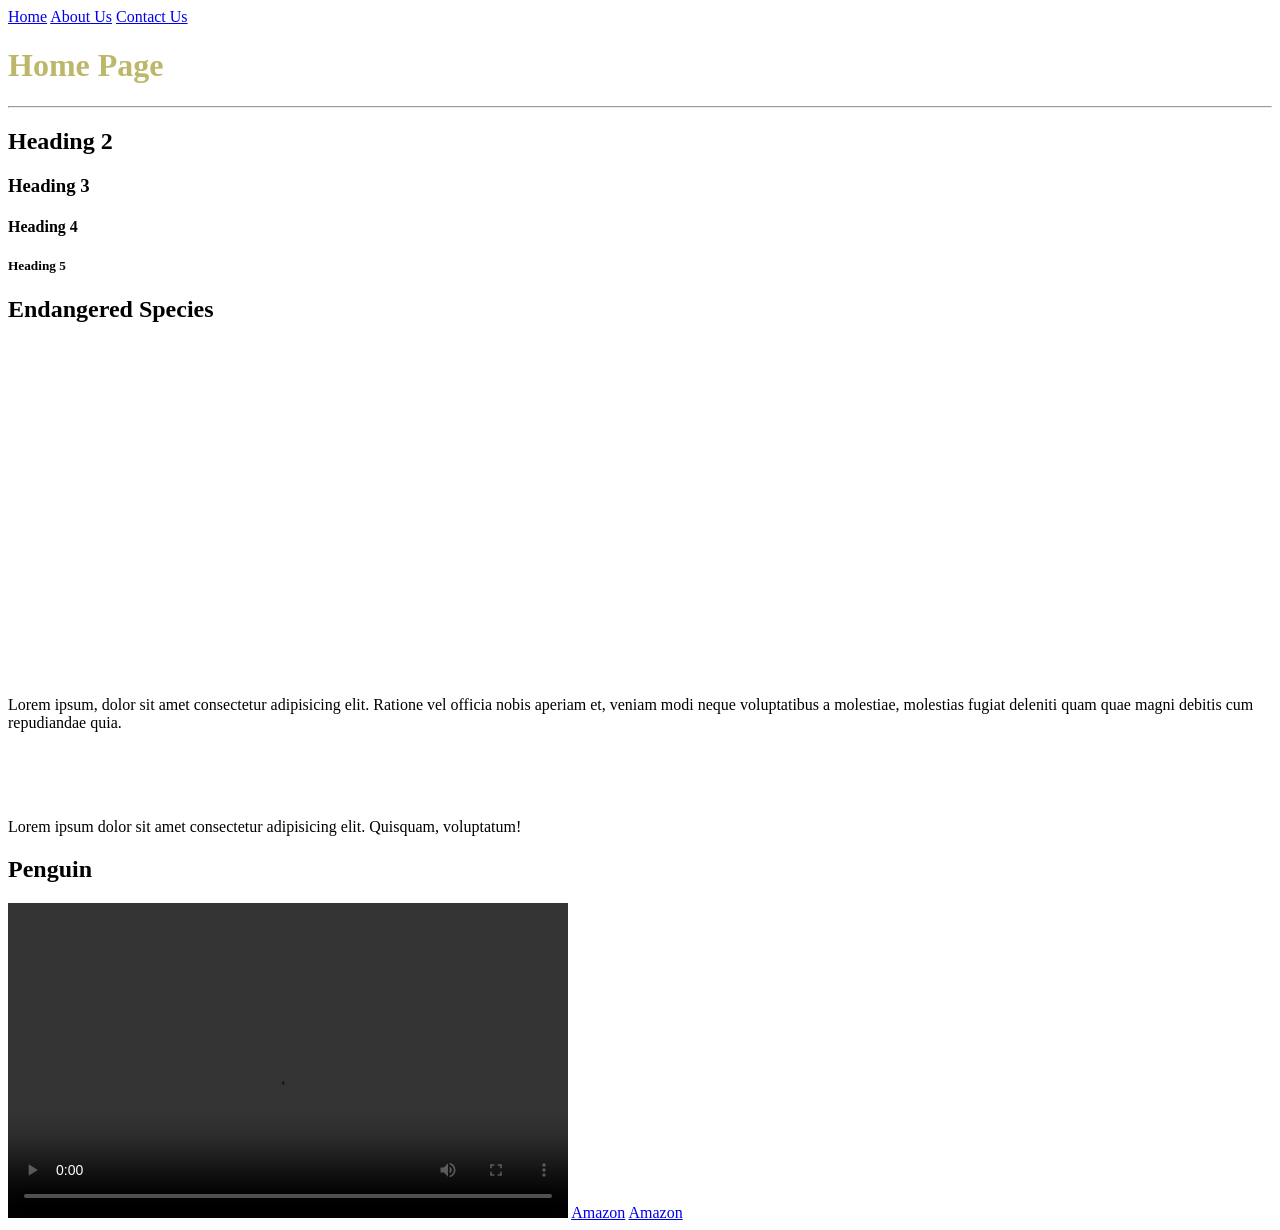
==== index.html @ 07825186 "First Draft of Website First Draft of Website" ====
<!DOCTYPE html>
<html>
<head>
    <title>Animal Preservation Center</title>
</head>
    <body>
        <!-- Anchor tags used for internal navigation-->
        <a href="index.html">Home</a>
        <a href="about_us.html">About Us</a>
        <a href="contact_us.html">Contact Us</a>

        <!-- Sample Headings -->
        <h1 style="color:darkkhaki">Home Page</h1>
        <hr>
        <h2>Heading 2</h2>
        <h3>Heading 3</h3>
        <h4>Heading 4</h4>
        <h5>Heading 5</h5>
        <!-- sample iframe heading youtuve video -->
        <h2>Endangered Species</h2>
        <iframe width="560" height="315" src="https://www.youtube.com/embed/zbdWod-PX8U?si=J-JEIafGWzqIRCxt" title="Endabgered Species" frameborder="0" allow="accelerometer; autoplay; clipboard-write; encrypted-media; gyroscope; picture-in-picture; web-share" referrerpolicy="strict-origin-when-cross-origin" allowfullscreen></iframe>
        <br><br>

        <p>Lorem ipsum, dolor sit amet consectetur adipisicing elit. Ratione vel officia nobis aperiam et, veniam modi neque voluptatibus a molestiae, molestias fugiat deleniti quam quae magni debitis cum repudiandae quia.</p>
        <br><br><br>
        <p>Lorem ipsum dolor sit amet consectetur adipisicing elit. Quisquam, voluptatum!</p>

        <!-- sample embedded video -->
            <h2> Penguin </h2>
            <video width="560" height="315" controls>
                <source src="videos/Penguinvid.mp4" type="video/mp4">
                <source src="videos/Penguinvid.ogg" type="video/ogg">
                <source src="videos/Penguinvid.wmv" type="video/wmv">
                Your browser does not support the video.
            </video>

<a href="https://www.amazon.com">Amazon</a>

<a href="https://www.amazon.com" target="_blank">Amazon</a>

    </body>
</html>
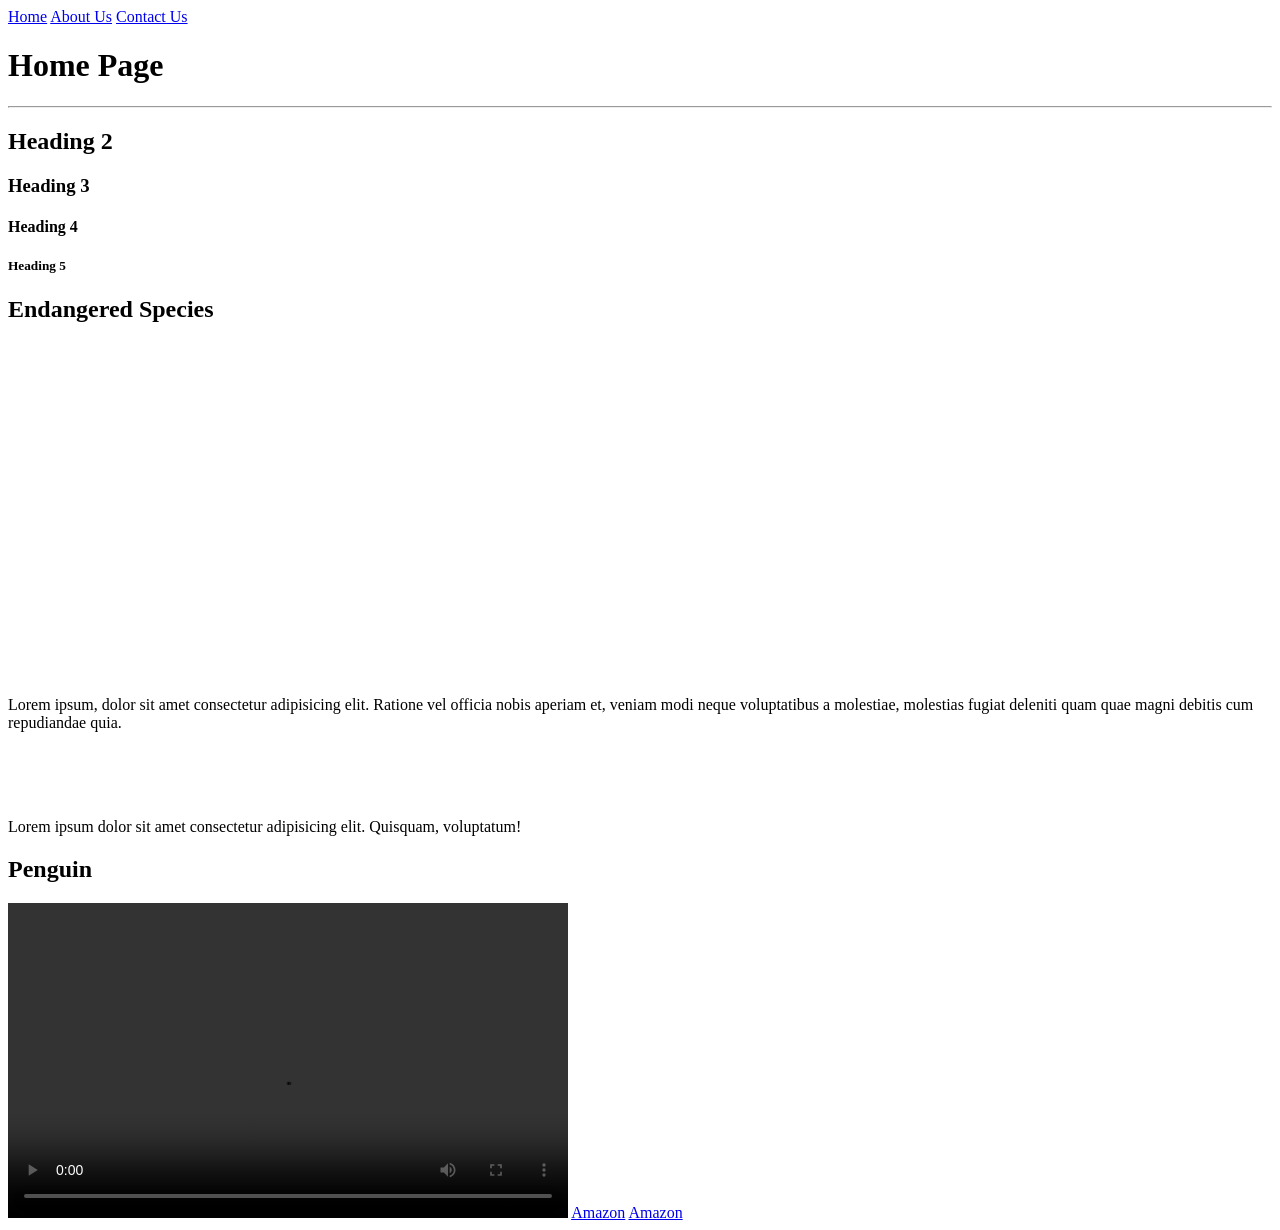
==== commit 00839a47: "2nd draft External Stylesheet was added" ====
--- a/index.html
+++ b/index.html
@@ -2,7 +2,7 @@
 <html>
 <head>
     <title>Animal Preservation Center</title>
-</head>
+   <link rel="stylesheet" href="stylesheets/site.css">
     <body>
         <!-- Anchor tags used for internal navigation-->
         <a href="index.html">Home</a>
@@ -10,7 +10,7 @@
         <a href="contact_us.html">Contact Us</a>
 
         <!-- Sample Headings -->
-        <h1 style="color:darkkhaki">Home Page</h1>
+        <h1 >Home Page</h1>
         <hr>
         <h2>Heading 2</h2>
         <h3>Heading 3</h3>
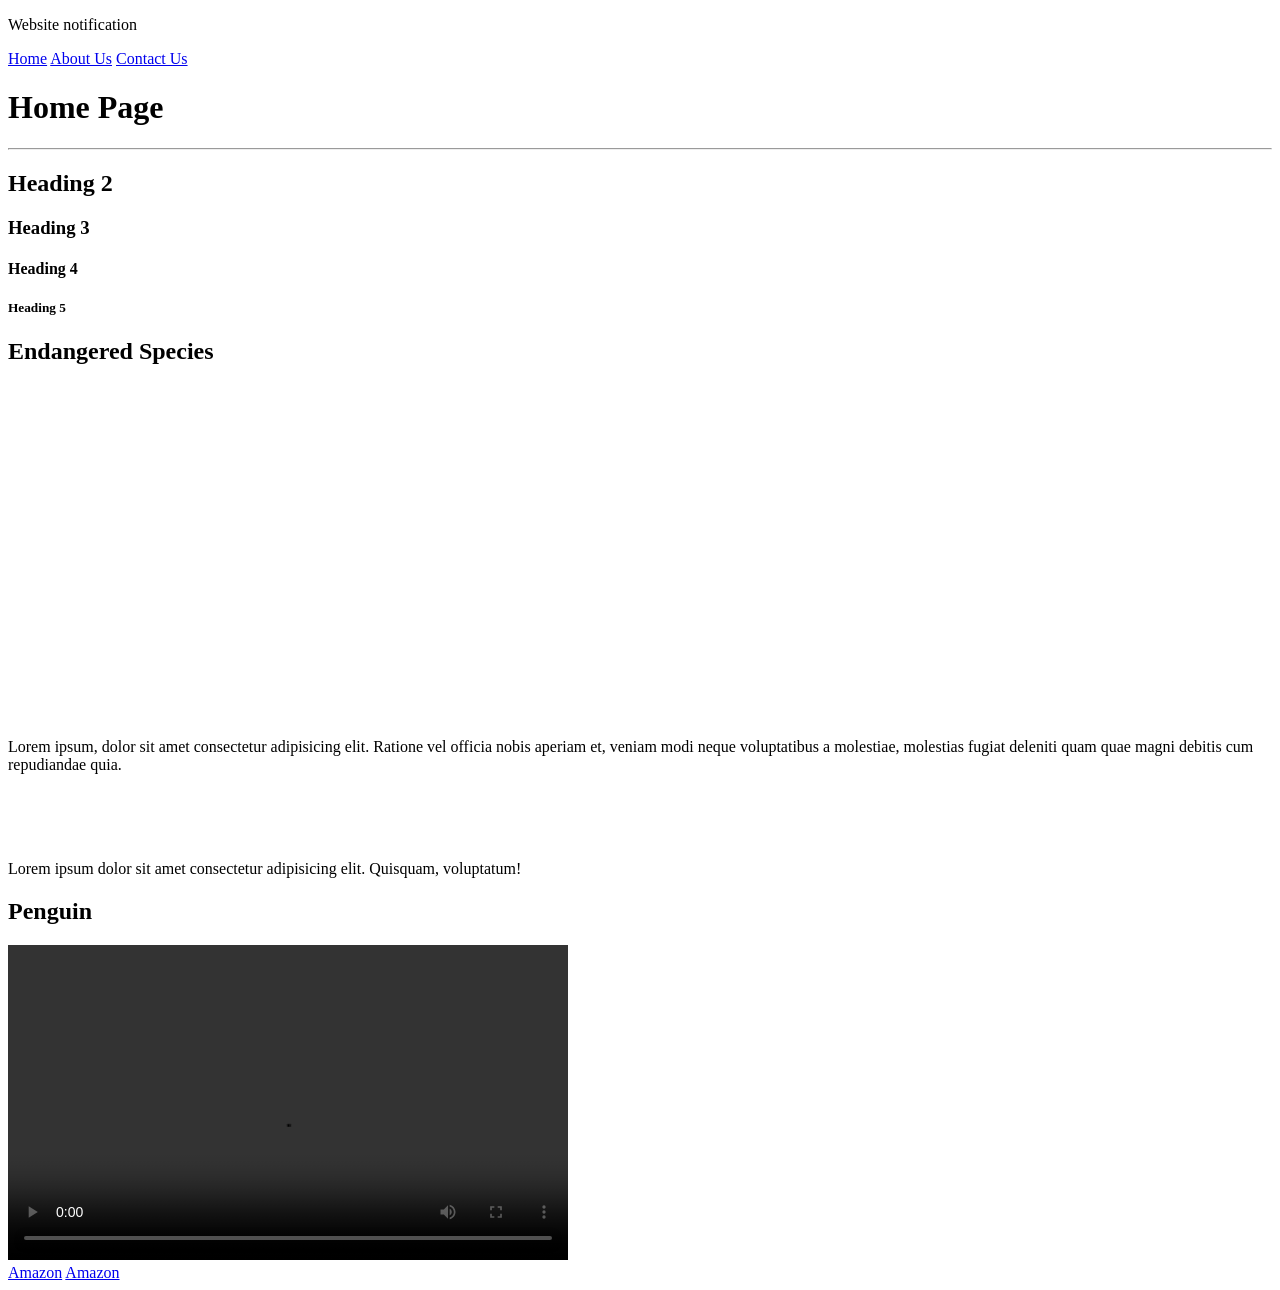
==== commit 3b8b9b45: "Third draft. Css was added and semantic layouts were added" ====
--- a/index.html
+++ b/index.html
@@ -4,39 +4,51 @@
     <title>Animal Preservation Center</title>
    <link rel="stylesheet" href="stylesheets/site.css">
     <body>
-        <!-- Anchor tags used for internal navigation-->
-        <a href="index.html">Home</a>
-        <a href="about_us.html">About Us</a>
-        <a href="contact_us.html">Contact Us</a>
+        <div id="header">
+            <div id="banner">
+                <p>Website notification</p>
+            </div>
+        </div>
+        <div id = "nav">
+             <!-- Anchor tags used for internal navigation-->
+            <a href="index.html">Home</a>
+            <a href="about_us.html">About Us</a>
+            <a href="contact_us.html">Contact Us</a>
 
-        <!-- Sample Headings -->
-        <h1 >Home Page</h1>
-        <hr>
-        <h2>Heading 2</h2>
-        <h3>Heading 3</h3>
-        <h4>Heading 4</h4>
-        <h5>Heading 5</h5>
-        <!-- sample iframe heading youtuve video -->
-        <h2>Endangered Species</h2>
-        <iframe width="560" height="315" src="https://www.youtube.com/embed/zbdWod-PX8U?si=J-JEIafGWzqIRCxt" title="Endabgered Species" frameborder="0" allow="accelerometer; autoplay; clipboard-write; encrypted-media; gyroscope; picture-in-picture; web-share" referrerpolicy="strict-origin-when-cross-origin" allowfullscreen></iframe>
-        <br><br>
+        </div>
 
-        <p>Lorem ipsum, dolor sit amet consectetur adipisicing elit. Ratione vel officia nobis aperiam et, veniam modi neque voluptatibus a molestiae, molestias fugiat deleniti quam quae magni debitis cum repudiandae quia.</p>
-        <br><br><br>
-        <p>Lorem ipsum dolor sit amet consectetur adipisicing elit. Quisquam, voluptatum!</p>
+        <div id="main">
+                    <!-- Sample Headings -->
+                    <h1 >Home Page</h1>
+                    <hr>
+                    <h2>Heading 2</h2>
+                    <h3>Heading 3</h3>
+                    <h4>Heading 4</h4>
+                    <h5>Heading 5</h5>
+                    <!-- sample iframe heading youtuve video -->
+                    <h2>Endangered Species</h2>
+                    <iframe width="560" height="315" src="https://www.youtube.com/embed/zbdWod-PX8U?si=J-JEIafGWzqIRCxt" title="Endabgered Species" frameborder="0" allow="accelerometer; autoplay; clipboard-write; encrypted-media; gyroscope; picture-in-picture; web-share" referrerpolicy="strict-origin-when-cross-origin" allowfullscreen></iframe>
+                    <br><br>
 
-        <!-- sample embedded video -->
-            <h2> Penguin </h2>
-            <video width="560" height="315" controls>
-                <source src="videos/Penguinvid.mp4" type="video/mp4">
-                <source src="videos/Penguinvid.ogg" type="video/ogg">
-                <source src="videos/Penguinvid.wmv" type="video/wmv">
-                Your browser does not support the video.
-            </video>
+                    <p>Lorem ipsum, dolor sit amet consectetur adipisicing elit. Ratione vel officia nobis aperiam et, veniam modi neque voluptatibus a molestiae, molestias fugiat deleniti quam quae magni debitis cum repudiandae quia.</p>
+                    <br><br><br>
+                    <p>Lorem ipsum dolor sit amet consectetur adipisicing elit. Quisquam, voluptatum!</p>
 
-<a href="https://www.amazon.com">Amazon</a>
+                    <!-- sample embedded video -->
+                        <h2> Penguin </h2>
+                        <video width="560" height="315" controls>
+                            <source src="videos/Penguinvid.mp4" type="video/mp4">
+                            <source src="videos/Penguinvid.ogg" type="video/ogg">
+                            <source src="videos/Penguinvid.wmv" type="video/wmv">
+                            Your browser does not support the video.
+                        </video>
+        </div>
 
-<a href="https://www.amazon.com" target="_blank">Amazon</a>
+        <div id="footer">
+            <a href="https://www.amazon.com">Amazon</a>
+
+            <a href="https://www.amazon.com" target="_blank">Amazon</a>
+        </div>
 
     </body>
 </html>
